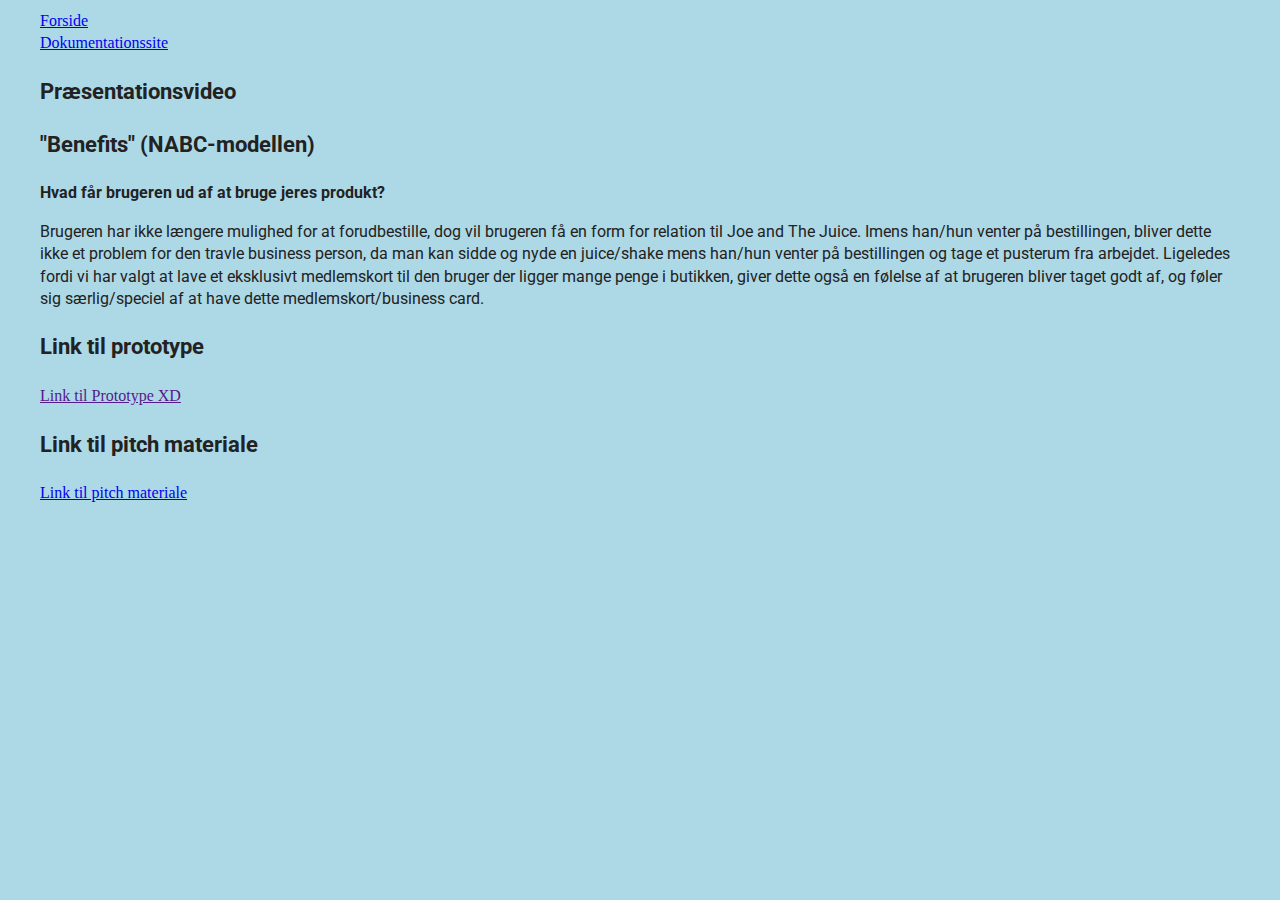
==== forside.html @ b68cd2be "..." ====
<!DOCTYPE html>
<html lang="da">

<head>
    <meta charset="utf-8">
    <meta name="viewport" content="width=device-width, initial-scale=1.0">
    <link rel="stylesheet" href="style.css">
    <link href="https://fonts.googleapis.com/css?family=Roboto" rel="stylesheet">
    <title>Forside</title>
</head>

<body>
    <header>
        <nav>
            <a href="forside.html">Forside</a><br>
            <a href="index.html">Dokumentationssite</a>
        </nav>
    </header>

    <h3>Præsentationsvideo</h3>
    <h3>"Benefits" (NABC-modellen)</h3>

    <p><b>Hvad får brugeren ud af at bruge jeres produkt?</b></p>

    <p>Brugeren har ikke længere mulighed for at forudbestille, dog vil brugeren få en form for relation til Joe and The Juice. Imens han/hun venter på bestillingen, bliver dette ikke et problem for den travle business person, da man kan sidde og nyde en juice/shake mens han/hun venter på bestillingen og tage et pusterum fra arbejdet. Ligeledes fordi vi har valgt at lave et eksklusivt medlemskort til den bruger der ligger mange penge i butikken, giver dette også en følelse af at brugeren bliver taget godt af, og føler sig særlig/speciel af at have dette medlemskort/business card.</p>


    <h3>Link til prototype</h3>
    <a href="">Link til Prototype XD</a>
    <h3>Link til pitch materiale</h3>
    <a href="https://docs.google.com/presentation/d/1fJd7RvVI3Y0jyFeflx0GGOZVLIhGoqnAfUboEN36_Sk/edit#slide=id.gc6f972163_0_15">Link til pitch materiale</a>

</body>
---- style.css ----
html {
    color: #222;
    font-size: 1em;
    line-height: 1.4;
}

html {
    color: #222;
    font-size: 1em;
    line-height: 1.4;
}


body {
    max-width: 1200px;
    margin: 0 auto;
    background-color: lightblue;
    padding: 10px;
}



img {
    width: 50%;
}

h1 {
    font-family: 'Roboto',
    sans-serif;
    font-size: 40px;
}

h2 {
    font-family: 'Roboto',
    sans-serif;
    font-size: 20px;

}

h3 {
    font-family: 'Roboto',
    sans-serif;
    font-size: 22px;
}

p {
    font-family: 'Roboto',
    sans-serif;

}

li {
    font-family: 'Roboto',
    sans-serif;

}
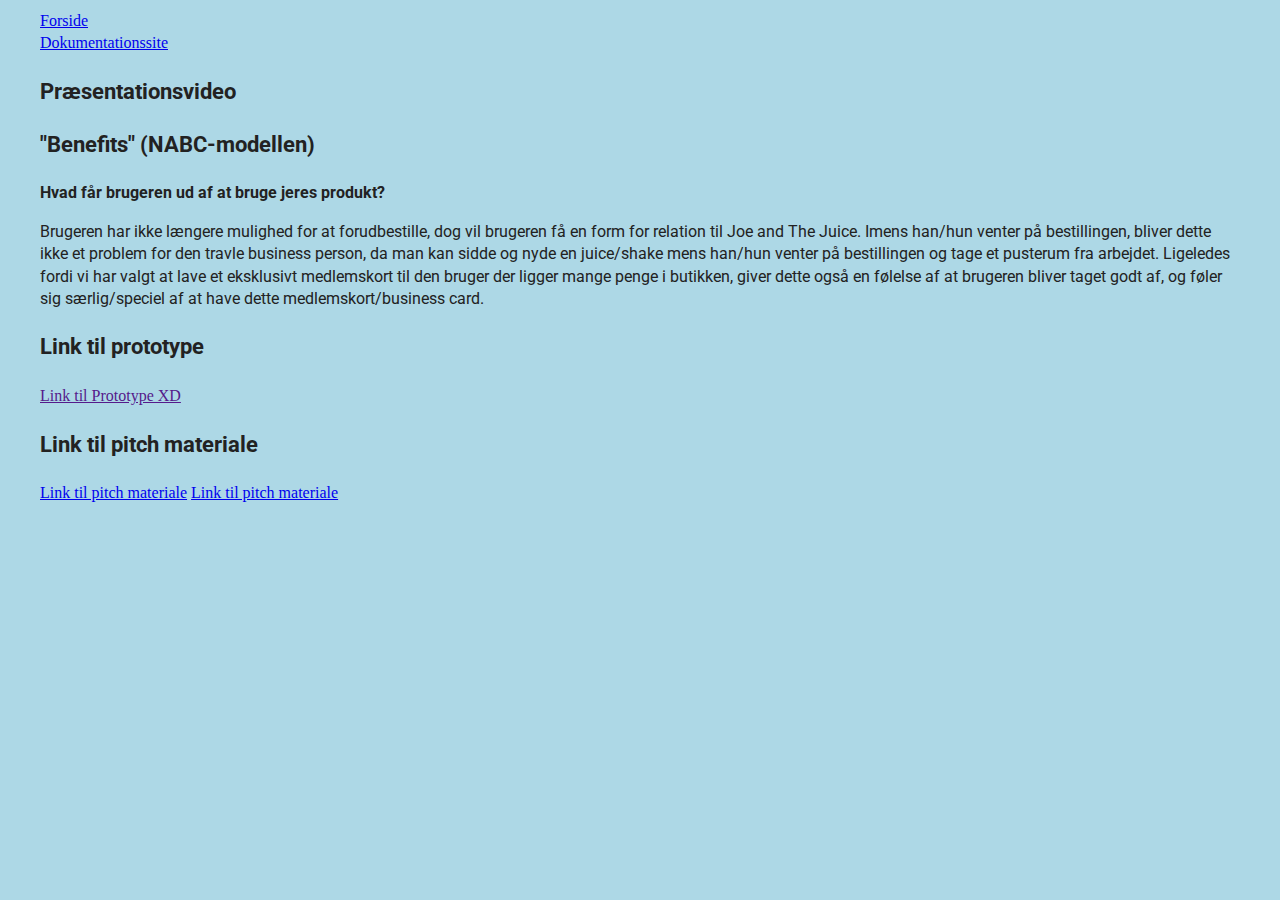
==== commit 084a46b5: ".." ====
--- a/forside.html
+++ b/forside.html
@@ -29,5 +29,6 @@
     <a href="">Link til Prototype XD</a>
     <h3>Link til pitch materiale</h3>
     <a href="https://docs.google.com/presentation/d/1fJd7RvVI3Y0jyFeflx0GGOZVLIhGoqnAfUboEN36_Sk/edit#slide=id.gc6f972163_0_15">Link til pitch materiale</a>
+    <a href="https://docs.google.com/document/d/12LqH38r0inBVeyCIijpIjBof09hDKOWgZfok06HUo1k/edit?usp=sharing">Link til pitch materiale</a>
 
 </body>
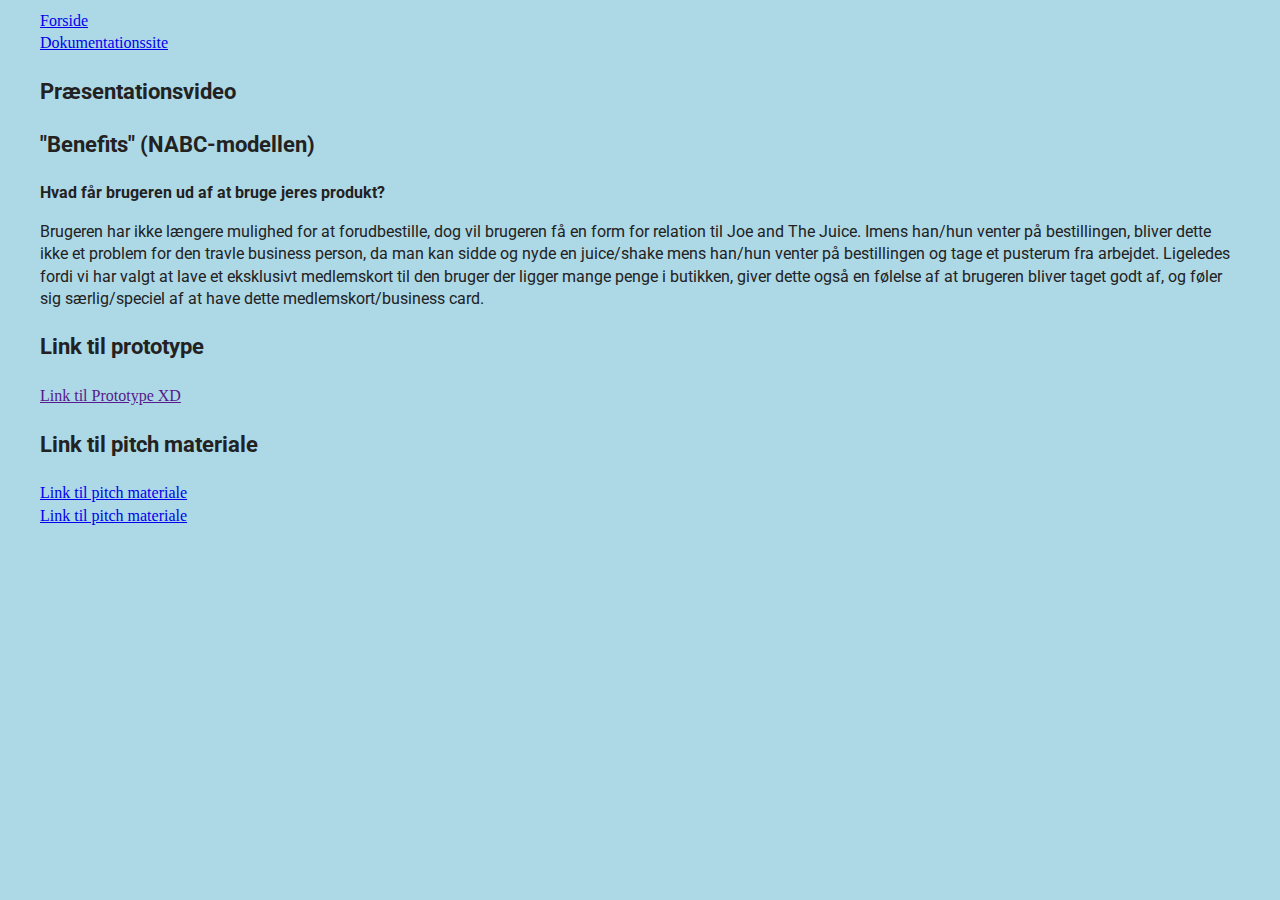
==== commit 86114b1c: "..." ====
--- a/forside.html
+++ b/forside.html
@@ -28,7 +28,7 @@
     <h3>Link til prototype</h3>
     <a href="">Link til Prototype XD</a>
     <h3>Link til pitch materiale</h3>
-    <a href="https://docs.google.com/presentation/d/1fJd7RvVI3Y0jyFeflx0GGOZVLIhGoqnAfUboEN36_Sk/edit#slide=id.gc6f972163_0_15">Link til pitch materiale</a>
+    <a href="https://docs.google.com/presentation/d/1fJd7RvVI3Y0jyFeflx0GGOZVLIhGoqnAfUboEN36_Sk/edit#slide=id.gc6f972163_0_15">Link til pitch materiale</a><br>
     <a href="https://docs.google.com/document/d/12LqH38r0inBVeyCIijpIjBof09hDKOWgZfok06HUo1k/edit?usp=sharing">Link til pitch materiale</a>
 
 </body>
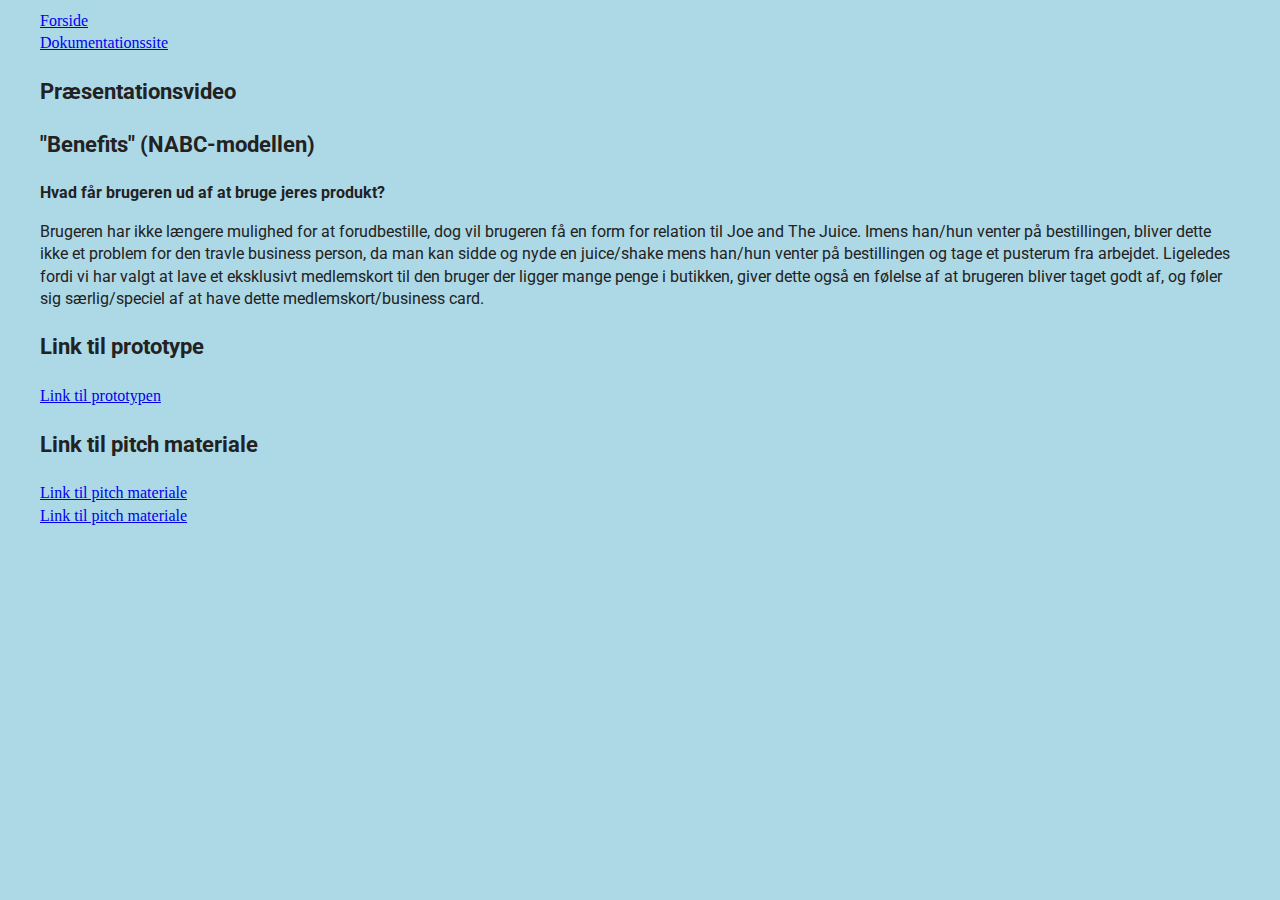
==== commit 700e9f14: "...." ====
--- a/forside.html
+++ b/forside.html
@@ -26,7 +26,7 @@
 
 
     <h3>Link til prototype</h3>
-    <a href="">Link til Prototype XD</a>
+    <a href="https://xd.adobe.com/view/fb32ab3f-1c7f-4048-46b7-544f237079b3-8d03/"> Link til prototypen</a>
     <h3>Link til pitch materiale</h3>
     <a href="https://docs.google.com/presentation/d/1fJd7RvVI3Y0jyFeflx0GGOZVLIhGoqnAfUboEN36_Sk/edit#slide=id.gc6f972163_0_15">Link til pitch materiale</a><br>
     <a href="https://docs.google.com/document/d/12LqH38r0inBVeyCIijpIjBof09hDKOWgZfok06HUo1k/edit?usp=sharing">Link til pitch materiale</a>
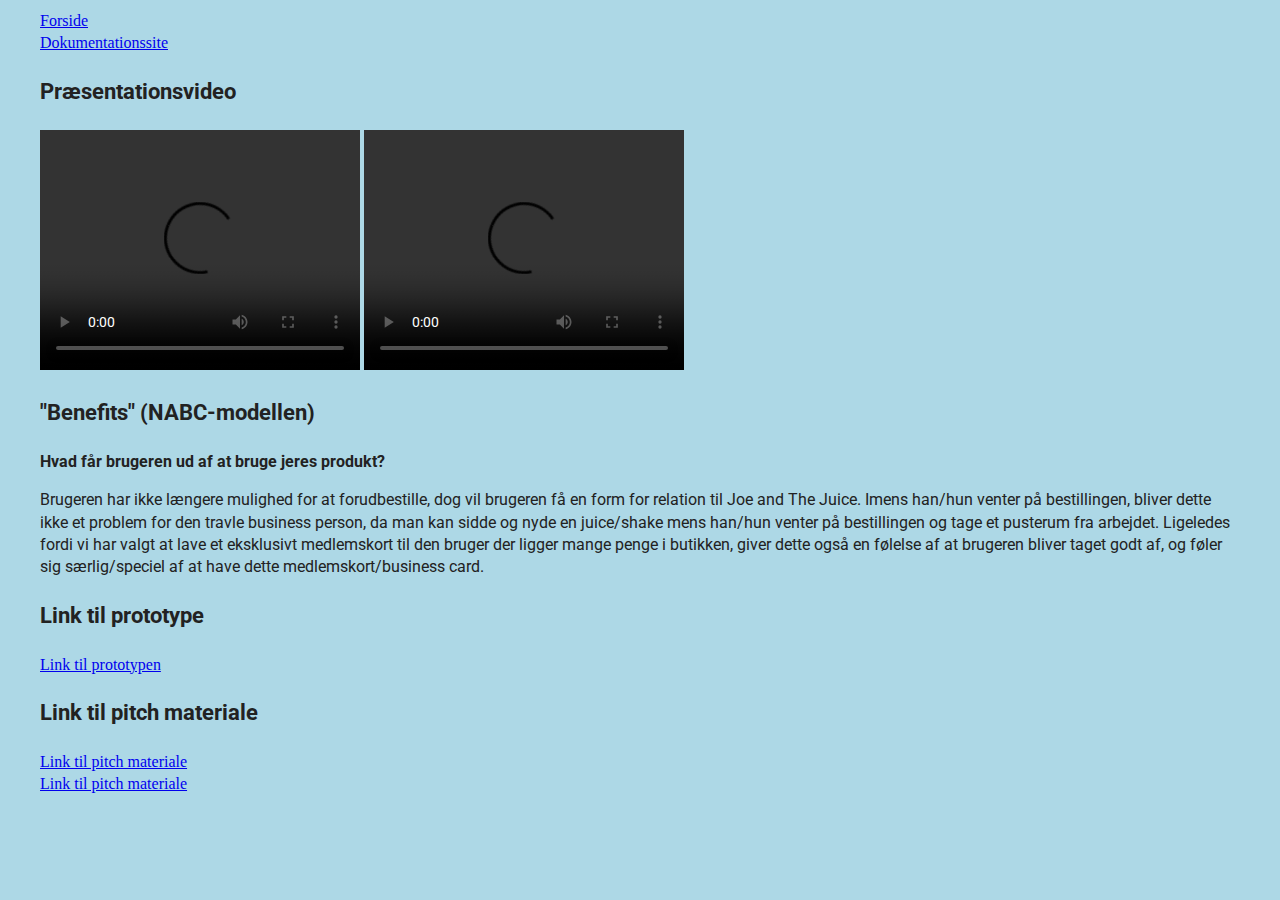
==== commit 6054a417: "video" ====
--- a/forside.html
+++ b/forside.html
@@ -18,6 +18,12 @@
     </header>
 
     <h3>Præsentationsvideo</h3>
+    <video width="320" height="240" controls>
+  <source src="IMG_9334.MOV" type="video/mp4">
+</video>
+    <video width="320" height="240" controls>
+     <source src="IMG_9336.MOV" type="video/mp4">
+     </video>
     <h3>"Benefits" (NABC-modellen)</h3>
 
     <p><b>Hvad får brugeren ud af at bruge jeres produkt?</b></p>
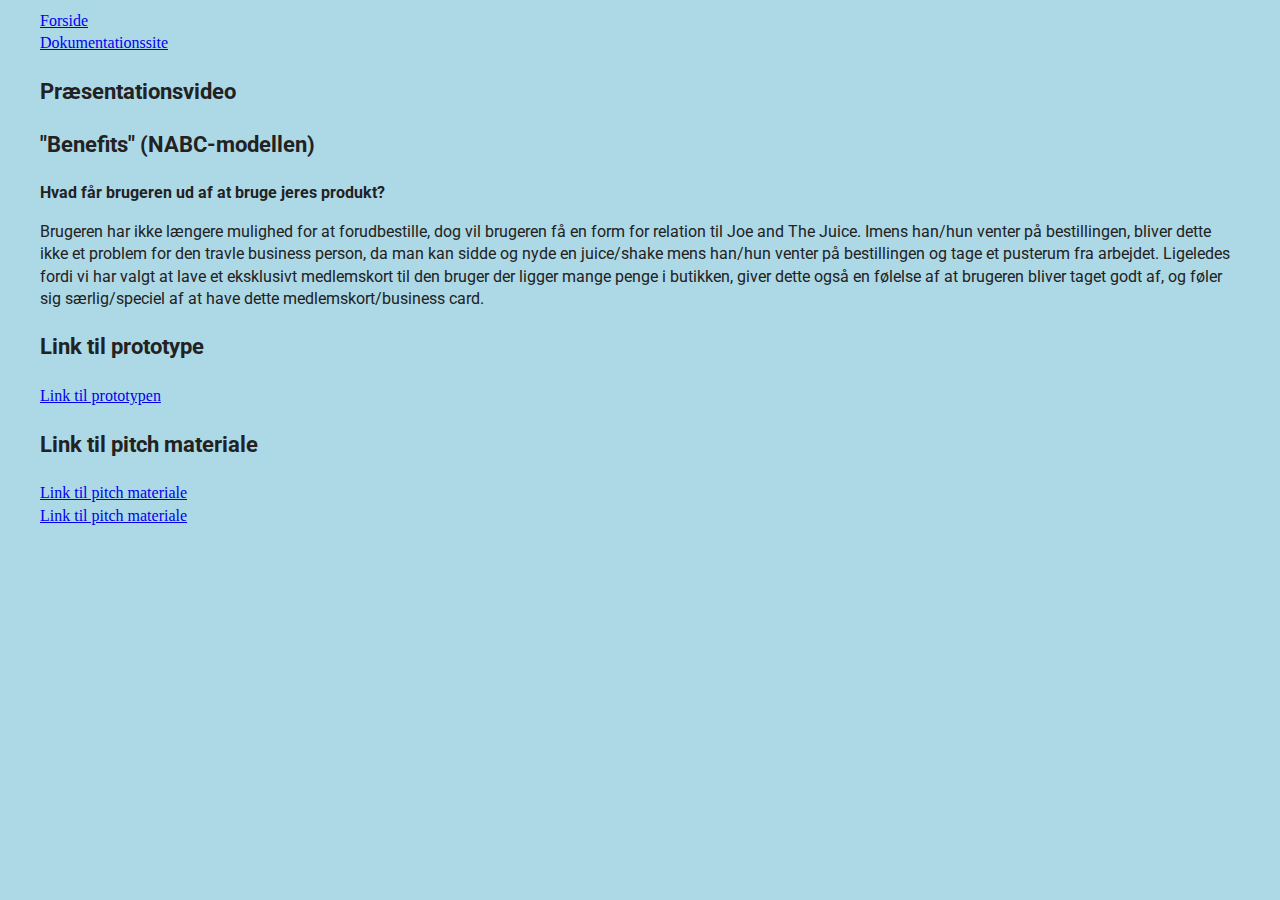
==== commit b6ad87a9: "videoer" ====
--- a/forside.html
+++ b/forside.html
@@ -18,12 +18,7 @@
     </header>
 
     <h3>Præsentationsvideo</h3>
-    <video width="320" height="240" controls>
-  <source src="IMG_9334.MOV" type="video/mp4">
-</video>
-    <video width="320" height="240" controls>
-     <source src="IMG_9336.MOV" type="video/mp4">
-     </video>
+
     <h3>"Benefits" (NABC-modellen)</h3>
 
     <p><b>Hvad får brugeren ud af at bruge jeres produkt?</b></p>
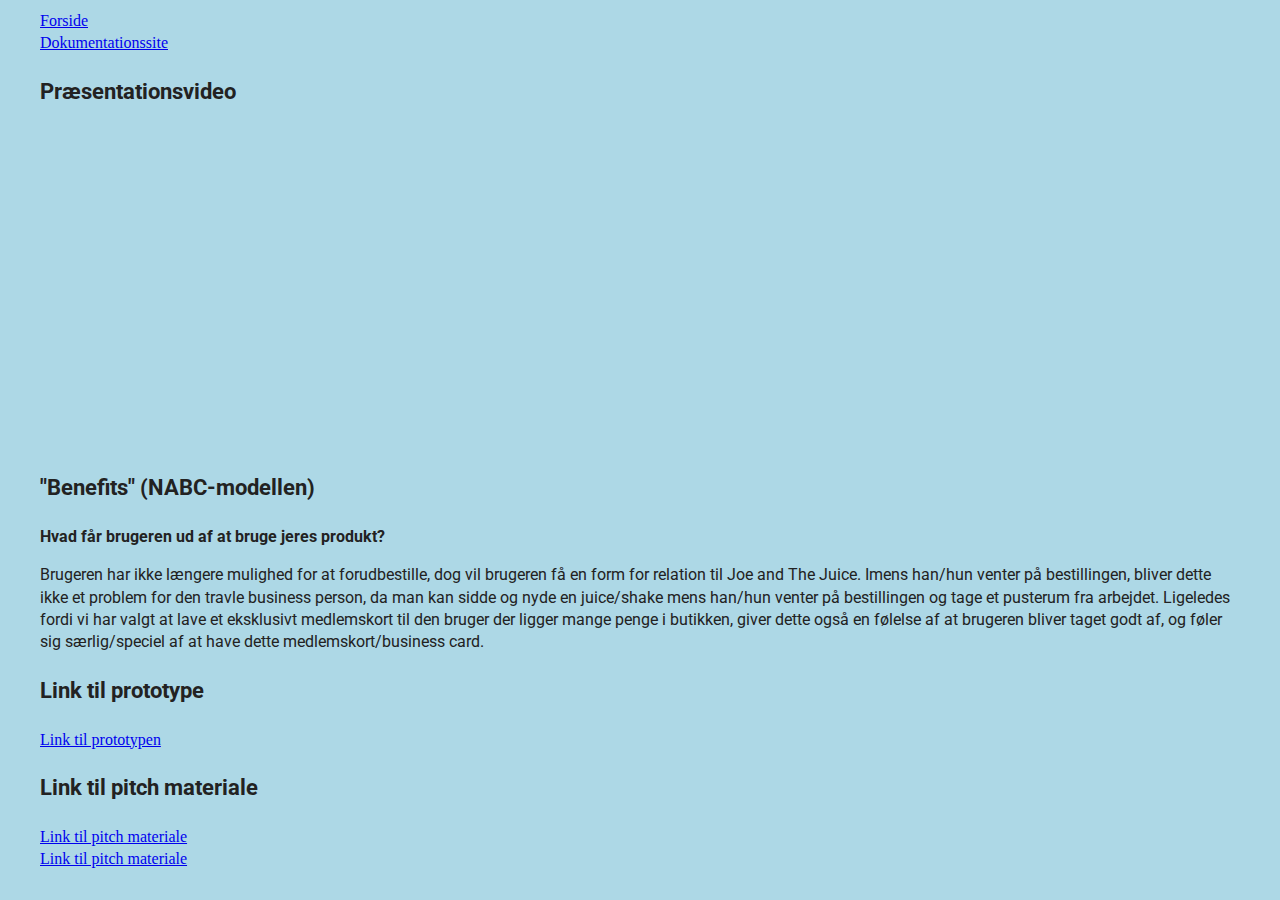
==== commit 7190c9e2: "s" ====
--- a/forside.html
+++ b/forside.html
@@ -18,6 +18,10 @@
     </header>
 
     <h3>Præsentationsvideo</h3>
+    <div class="hs-responsive-embed-youtube">
+        <iframe width="560" height="315" src="https://www.youtube.com/embed/kxbDdu09p2Y" frameborder="0" allowfullscreen></iframe>
+
+    </div>
 
     <h3>"Benefits" (NABC-modellen)</h3>
 
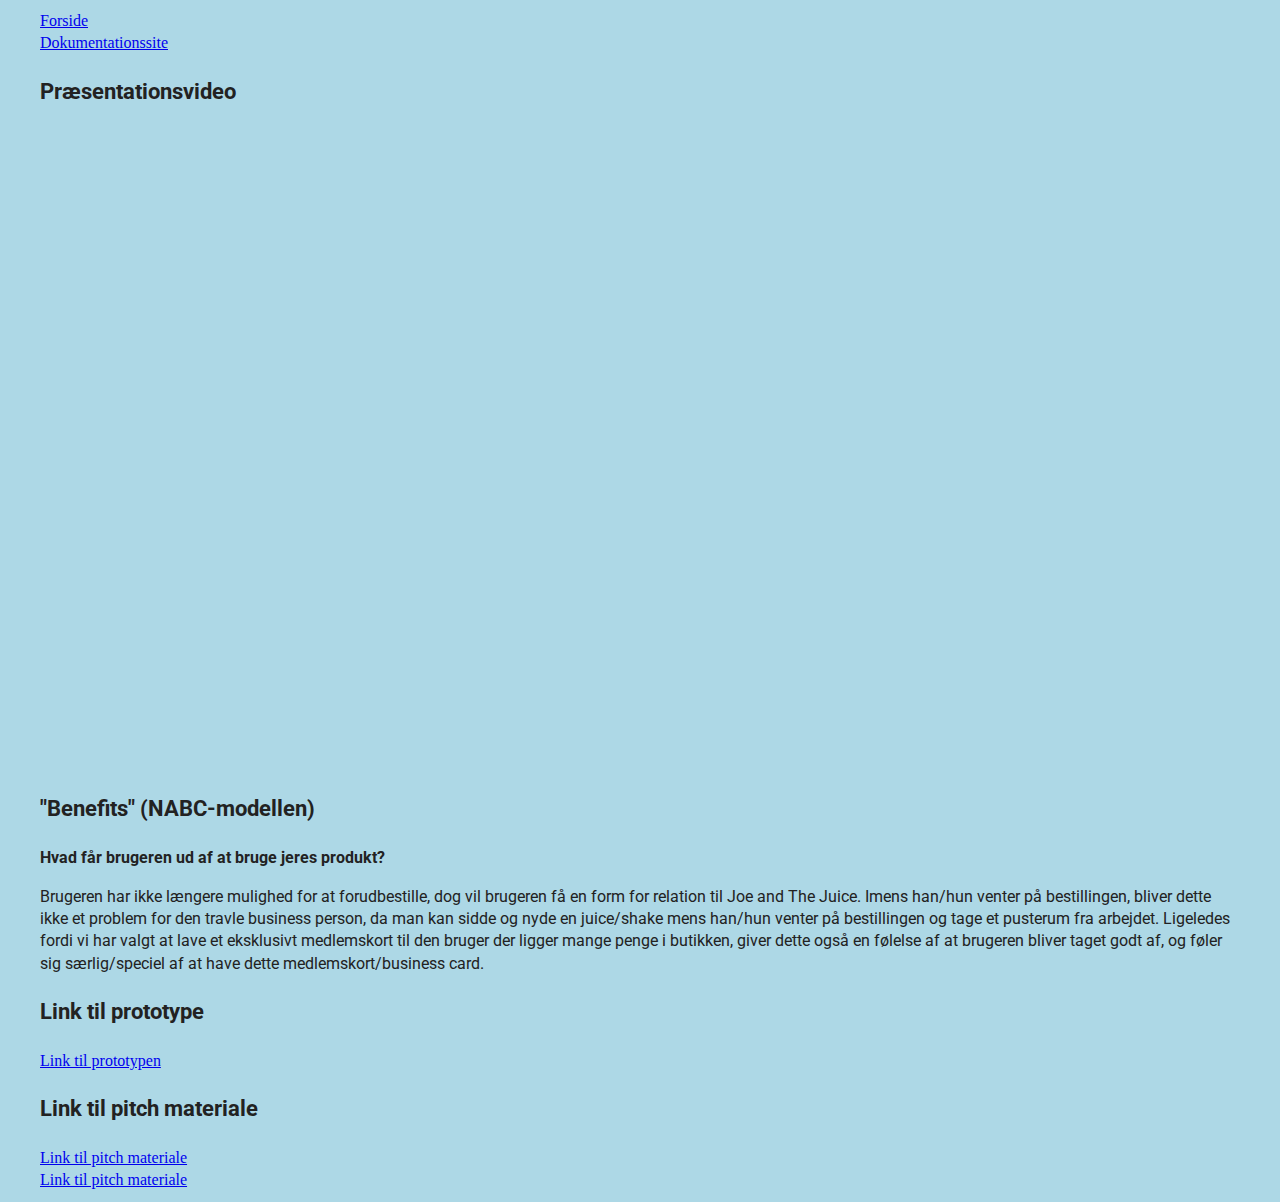
==== commit 603adebc: "sky" ====
--- a/forside.html
+++ b/forside.html
@@ -19,6 +19,11 @@
 
     <h3>Præsentationsvideo</h3>
     <div class="hs-responsive-embed-youtube">
+        <iframe width="560" height="315" src="https://www.youtube.com/embed/cKVMpbWr570" frameborder="0" allowfullscreen></iframe>
+
+    </div>
+
+    <div class="hs-responsive-embed-youtube">
         <iframe width="560" height="315" src="https://www.youtube.com/embed/kxbDdu09p2Y" frameborder="0" allowfullscreen></iframe>
 
     </div>
